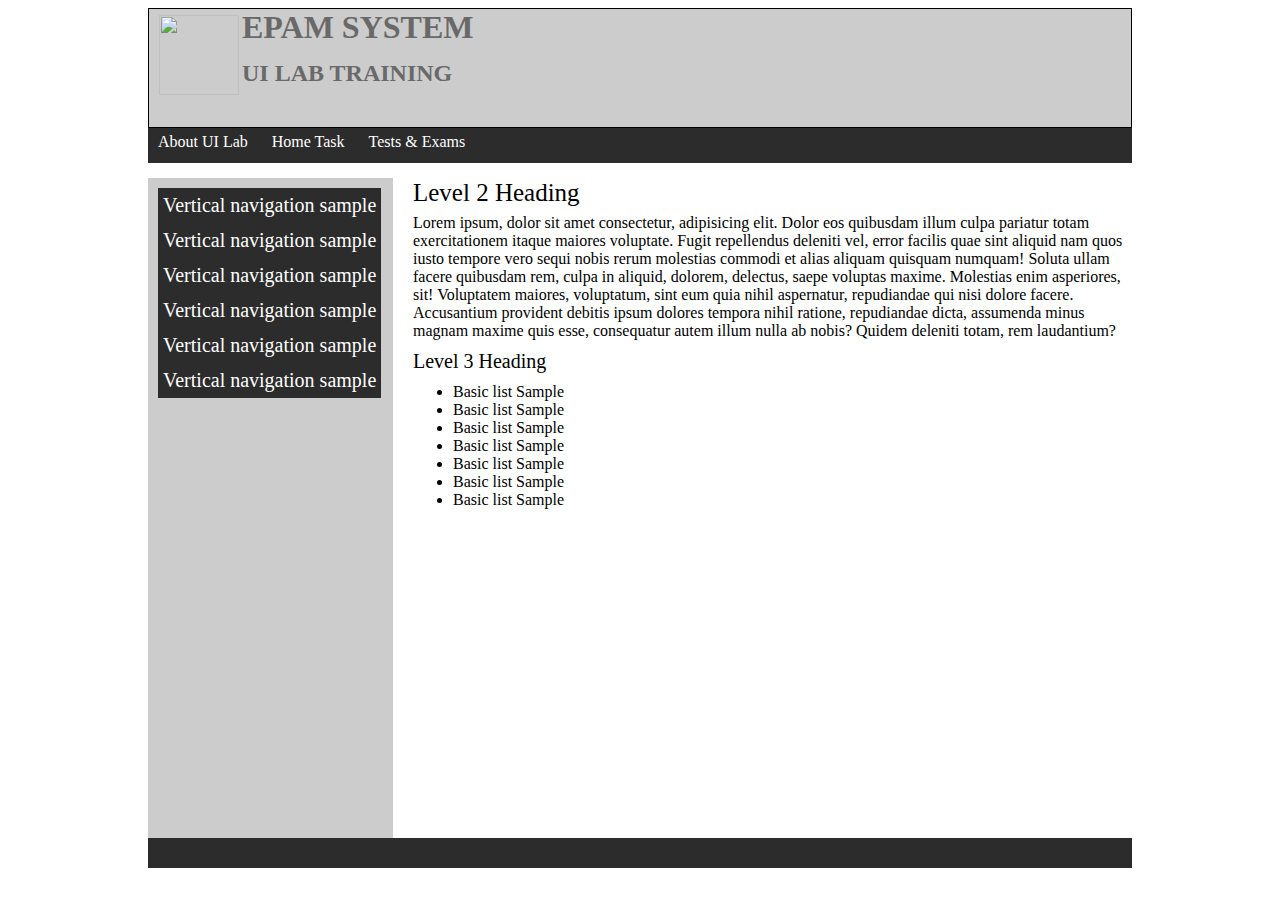
==== index.html @ 83b1f2e2 "Add files via upload" ====
<!DOKTYPE HTML>
<html>
<head>
<meta http-eqiv="content-type" content="text/html; charset=utf-8">
<title>моя первая веб-страница</title>
</head>
<style>
	.container{
		display: grid;
		grid-template-areas:
		'header header'
		'menu menu'
		'sidebar content'
		'fooder fooder';

		grid-gap: 0;
		grid-template-columns: 200px 1fr;
		grid-template-rows: 120px auto 1fr 30px;
		grid-template-columns: 245px auto;
	}
	.item{
		padding: 10px;
		border: 1px solid black;
	}
	.header{
		grid-area: header;
		background: #ccc;
		color: #696969;
		padding-left: 150px;
		line-height: 1.5em;
	}
	.logo {
		position: relative;
		right: 140px;
		bottom: 25px;
		margin-right: 120px;
		
	}
	.menu{
		grid-area: menu;
		background: #2c2c2c;
		color: #fff;
		margin-bottom: 15px;
		height: 35px;
	}
	.sidebar{
		background-color: #ccc;
		grid-area: sidebar;
	}
	.content{
		grid-area: content;
		height: 70vh;
		padding-left: 20px;
		padding-bottom: 30px;
	}
	.fooder{
		grid-area: fooder;
		background: #2c2c2c;
	}
	.btn{
		display: inline-block;
		text-decoration: none;
		color: white;
		height: 40px;
		padding: 5px;
		text-align: center;
		padding-left: 10px;
		padding-right: 10px;
	}
	a:hover{
		background: white;
		color: black;
	}
	.link{
		background: #2c2c2c;
		color:white;
		font-size: 20px;
		margin-left: 10px;
		text-decoration: none;
		display:inline-block;
		line-height: 35px;
		padding: 0 5px;
	}
	.link:hover {
		background: white;
		color: black;
		text-decoration: underline;
	}
	.kakulya{
	 margin-top: 10px;
	}
	.square {
  width: 100px;
  height: 100px;
  background-color: white;
}
	body{padding: 0px 140px;}
</style>
</head>
<body>
<div class="container">
	<div class="item header">
		<div class="logo"><img src="C:\Users\Julia\Pictures\Saved Pictures\white.png" align="left" width="80px" height="80px">
		<h1>EPAM SYSTEM</h1>
		<h2>UI LAB TRAINING</h2>
	</div>
	</div>
	<div class="menu">
		<a href="" class="btn">About UI Lab</a>
		<a href="" class="btn">Home Task</a>
		<a href="" class="btn">Tests & Exams</a>
	</div>
	<div class="sidebar">
	<div class="kakulya">
	<a href="" class="link">Vertical navigation sample</a>
	<a href=""class="link">Vertical navigation sample</a>
	<a href=""class="link">Vertical navigation sample</a>
	<a href="" class="link">Vertical navigation sample</a>
	<a href="" class="link">Vertical navigation sample</a>
	<a href="" class="link">Vertical navigation sample</a></div>
	</div>
	<div class="content">
	<p style = "font-size: 25px; line-height: 0px; display:inline-block; bottom: 10px; position: relative">Level 2 Heading</p>
		<p style = "bottom: 30px; position: relative">Lorem ipsum, dolor sit amet consectetur, adipisicing elit. Dolor eos quibusdam illum culpa pariatur totam exercitationem itaque maiores voluptate. Fugit repellendus deleniti vel, error facilis quae sint aliquid nam quos iusto tempore vero sequi nobis rerum molestias commodi et alias aliquam quisquam numquam! Soluta ullam facere quibusdam rem, culpa in aliquid, dolorem, delectus, saepe voluptas maxime. Molestias enim asperiores, sit! Voluptatem maiores, voluptatum, sint eum quia nihil aspernatur, repudiandae qui nisi dolore facere. Accusantium provident debitis ipsum dolores tempora nihil ratione, repudiandae dicta, assumenda minus magnam maxime quis esse, consequatur autem illum nulla ab nobis? Quidem deleniti totam, rem laudantium?</p>
		<p style = "font-size: 20px; bottom: 40px; position: relative">Level 3 Heading</p>
		<p><ul style = "bottom: 50px; position: relative">
			<li>Basic list Sample</li>
			<li>Basic list Sample</li>
			<li>Basic list Sample</li>
			<li>Basic list Sample</li>
			<li>Basic list Sample</li>
			<li>Basic list Sample</li>
			<li>Basic list Sample</li>
	</div>
	<div class="fooder"></div>
</div>
</body>
</html>
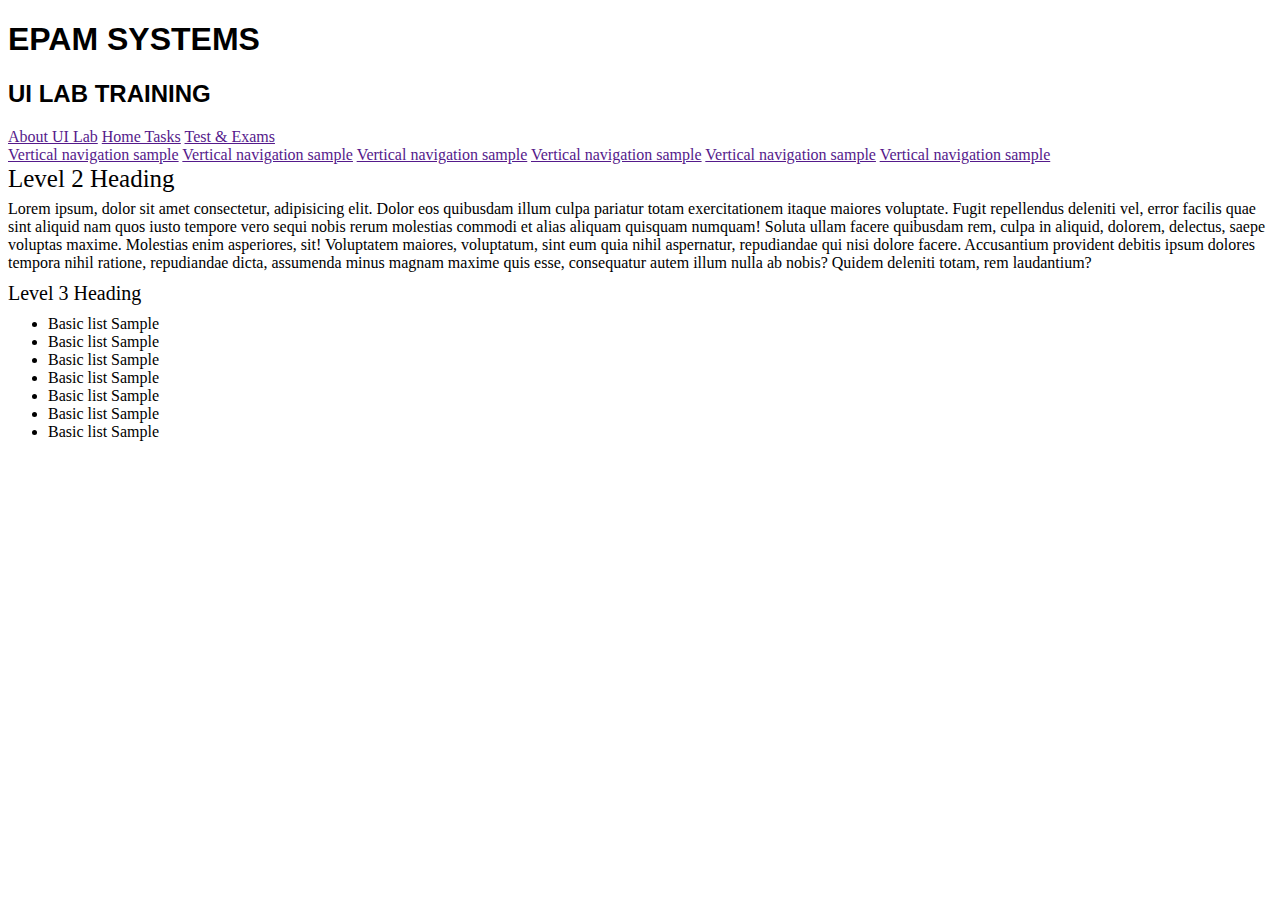
==== commit 9ad0c17a: "Update index.html" ====
--- a/index.html
+++ b/index.html
@@ -1,129 +1,39 @@
-<!DOKTYPE HTML>
+<!DOCTYPE HTML PUBLIC "-//W3C//DTD HTML 4.01//EN">
 <html>
 <head>
 <meta http-eqiv="content-type" content="text/html; charset=utf-8">
 <title>моя первая веб-страница</title>
-</head>
-<style>
-	.container{
-		display: grid;
-		grid-template-areas:
-		'header header'
-		'menu menu'
-		'sidebar content'
-		'fooder fooder';
-
-		grid-gap: 0;
-		grid-template-columns: 200px 1fr;
-		grid-template-rows: 120px auto 1fr 30px;
-		grid-template-columns: 245px auto;
-	}
-	.item{
-		padding: 10px;
-		border: 1px solid black;
-	}
-	.header{
-		grid-area: header;
-		background: #ccc;
-		color: #696969;
-		padding-left: 150px;
-		line-height: 1.5em;
-	}
-	.logo {
-		position: relative;
-		right: 140px;
-		bottom: 25px;
-		margin-right: 120px;
-		
-	}
-	.menu{
-		grid-area: menu;
-		background: #2c2c2c;
-		color: #fff;
-		margin-bottom: 15px;
-		height: 35px;
-	}
-	.sidebar{
-		background-color: #ccc;
-		grid-area: sidebar;
-	}
-	.content{
-		grid-area: content;
-		height: 70vh;
-		padding-left: 20px;
-		padding-bottom: 30px;
-	}
-	.fooder{
-		grid-area: fooder;
-		background: #2c2c2c;
-	}
-	.btn{
-		display: inline-block;
-		text-decoration: none;
-		color: white;
-		height: 40px;
-		padding: 5px;
-		text-align: center;
-		padding-left: 10px;
-		padding-right: 10px;
-	}
-	a:hover{
-		background: white;
-		color: black;
-	}
-	.link{
-		background: #2c2c2c;
-		color:white;
-		font-size: 20px;
-		margin-left: 10px;
-		text-decoration: none;
-		display:inline-block;
-		line-height: 35px;
-		padding: 0 5px;
-	}
-	.link:hover {
-		background: white;
-		color: black;
-		text-decoration: underline;
-	}
-	.kakulya{
-	 margin-top: 10px;
-	}
-	.square {
-  width: 100px;
-  height: 100px;
-  background-color: white;
-}
-	body{padding: 0px 140px;}
-</style>
+<link rel="stylesheet" href="style.css">
 </head>
 <body>
 <div class="container">
+	<div class="square"></div>
 	<div class="item header">
-		<div class="logo"><img src="C:\Users\Julia\Pictures\Saved Pictures\white.png" align="left" width="80px" height="80px">
-		<h1>EPAM SYSTEM</h1>
-		<h2>UI LAB TRAINING</h2>
+		<h1 style="font-family: sans-serif;">EPAM SYSTEMS</h1>
+	<div class="her">
+		<h2 style="font-family: sans-serif;">UI LAB TRAINING</h2>
 	</div>
 	</div>
 	<div class="menu">
-		<a href="" class="btn">About UI Lab</a>
-		<a href="" class="btn">Home Task</a>
-		<a href="" class="btn">Tests & Exams</a>
+		<a href='' class="btn">About UI Lab</a>
+		<a href='' class="btn">Home Tasks</a>
+		<a href="" class="btn">Test & Exams</a>
 	</div>
 	<div class="sidebar">
-	<div class="kakulya">
-	<a href="" class="link">Vertical navigation sample</a>
+		<div class="bl">
+		<a href="" class="link">Vertical navigation sample</a>
 	<a href=""class="link">Vertical navigation sample</a>
 	<a href=""class="link">Vertical navigation sample</a>
 	<a href="" class="link">Vertical navigation sample</a>
 	<a href="" class="link">Vertical navigation sample</a>
-	<a href="" class="link">Vertical navigation sample</a></div>
-	</div>
+	<a href="" class="link">Vertical navigation sample</a>
+       </div>
+</div>
 	<div class="content">
-	<p style = "font-size: 25px; line-height: 0px; display:inline-block; bottom: 10px; position: relative">Level 2 Heading</p>
-		<p style = "bottom: 30px; position: relative">Lorem ipsum, dolor sit amet consectetur, adipisicing elit. Dolor eos quibusdam illum culpa pariatur totam exercitationem itaque maiores voluptate. Fugit repellendus deleniti vel, error facilis quae sint aliquid nam quos iusto tempore vero sequi nobis rerum molestias commodi et alias aliquam quisquam numquam! Soluta ullam facere quibusdam rem, culpa in aliquid, dolorem, delectus, saepe voluptas maxime. Molestias enim asperiores, sit! Voluptatem maiores, voluptatum, sint eum quia nihil aspernatur, repudiandae qui nisi dolore facere. Accusantium provident debitis ipsum dolores tempora nihil ratione, repudiandae dicta, assumenda minus magnam maxime quis esse, consequatur autem illum nulla ab nobis? Quidem deleniti totam, rem laudantium?</p>
-		<p style = "font-size: 20px; bottom: 40px; position: relative">Level 3 Heading</p>
-		<p><ul style = "bottom: 50px; position: relative">
+	<p style="font-size: 25px; line-height: 0; display: inline-block; bottom: 10px; position: relative;">Level 2 Heading</p>
+		<p style="bottom:30px; position: relative;">Lorem ipsum, dolor sit amet consectetur, adipisicing elit. Dolor eos quibusdam illum culpa pariatur totam exercitationem itaque maiores voluptate. Fugit repellendus deleniti vel, error facilis quae sint aliquid nam quos iusto tempore vero sequi nobis rerum molestias commodi et alias aliquam quisquam numquam! Soluta ullam facere quibusdam rem, culpa in aliquid, dolorem, delectus, saepe voluptas maxime. Molestias enim asperiores, sit! Voluptatem maiores, voluptatum, sint eum quia nihil aspernatur, repudiandae qui nisi dolore facere. Accusantium provident debitis ipsum dolores tempora nihil ratione, repudiandae dicta, assumenda minus magnam maxime quis esse, consequatur autem illum nulla ab nobis? Quidem deleniti totam, rem laudantium?</p>
+	<p style="font-size: 20px; bottom: 40px; position: relative;">Level 3 Heading</p>
+		<p><ul style="bottom: 50px; position: relative; ">
 			<li>Basic list Sample</li>
 			<li>Basic list Sample</li>
 			<li>Basic list Sample</li>
@@ -132,7 +42,7 @@
 			<li>Basic list Sample</li>
 			<li>Basic list Sample</li>
 	</div>
-	<div class="fooder"></div>
+	<div class="item fooder"></div>
 </div>
 </body>
-</html>+</html>
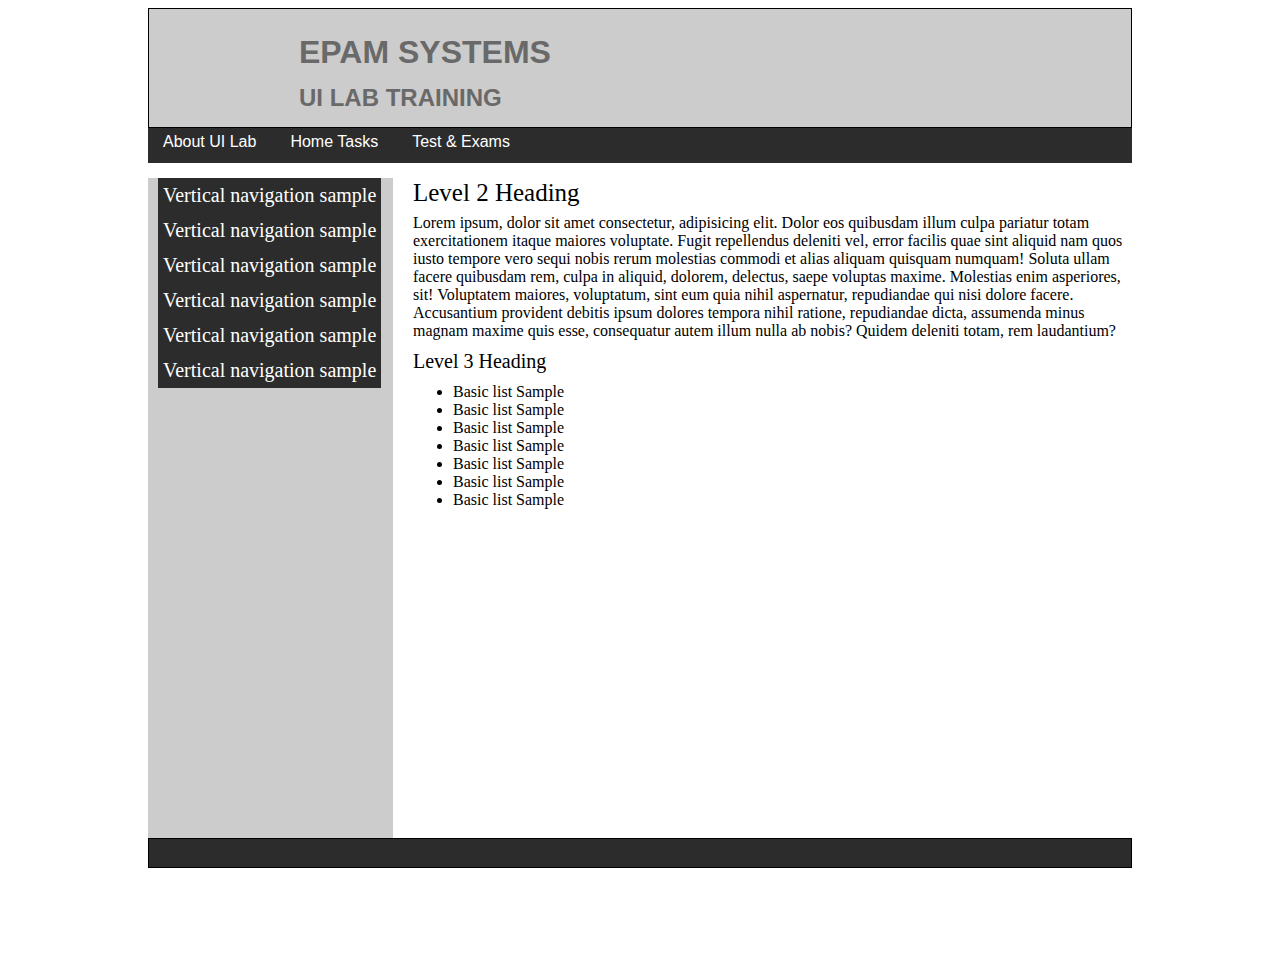
==== commit a82a0238: "moved styles to css" ====
--- a/index.html
+++ b/index.html
@@ -3,7 +3,7 @@
 <head>
 <meta http-eqiv="content-type" content="text/html; charset=utf-8">
 <title>моя первая веб-страница</title>
-<link rel="stylesheet" href="style.css">
+<link rel="stylesheet" href="style.css"
 </head>
 <body>
 <div class="container">
--- a/style.css
+++ b/style.css
@@ -0,0 +1,93 @@
+.container{
+		display: grid;
+		grid-template-areas:
+		'header header'
+		'menu menu'
+		'sidebar content'
+		'fooder fooder';
+
+		grid-gap: 0;
+		grid-template-columns: 200px 1fr;
+		grid-template-rows: 120px auto 1fr 30px;
+		grid-template-columns: 245px auto;
+	}
+	.item{
+		padding: 10px;
+		border: 1px solid black;
+	}
+	.header{
+		grid-area: header;
+		background: #ccc;
+		color: #696969;
+		padding-left: 150px;
+		line-height: 1.5em;
+	}
+	.logo {
+		position: relative;
+		right: 140px;
+		bottom: 25px;
+		margin-right: 120px;
+		
+	}
+	.menu{
+		grid-area: menu;
+		background: #2c2c2c;
+		color: #fff;
+		margin-bottom: 15px;
+		height: 35px;
+	}
+	.sidebar{
+		background-color: #ccc;
+		grid-area: sidebar;
+	}
+	.content{
+		grid-area: content;
+		height: 70vh;
+		padding: 0px 0px 30px 20px;
+		/*padding-left: 20px;
+		padding-bottom: 30px;*/
+	}
+	.fooder{
+		grid-area: fooder;
+		background: #2c2c2c;
+	}
+	.btn{
+		display: inline-block;
+		text-decoration: none;
+		color: white;
+		height: 40px;
+		text-align: center;
+		font-family: sans-serif;
+		padding: 5px 15px 5px 15px;
+		/*padding-left: 15px;
+		padding-right: 15px;
+		padding: 5px;*/
+	}
+	a:hover{
+		background: white;
+		color: black;
+	}
+	.link{
+		background: #2c2c2c;
+		color:white;
+		font-size: 20px;
+		margin-left: 10px;
+		text-decoration: none;
+		display:inline-block;
+		line-height: 35px;
+		padding: 0 5px;
+	}
+	.link:hover {
+		background: white;
+		color: black;
+		text-decoration: underline;
+	}
+	.kakulya{
+	 margin-top: 10px;
+	}
+	.square {
+  width: 100px;
+  height: 100px;
+  background-color: white;
+}
+	body{padding: 0px 140px;}